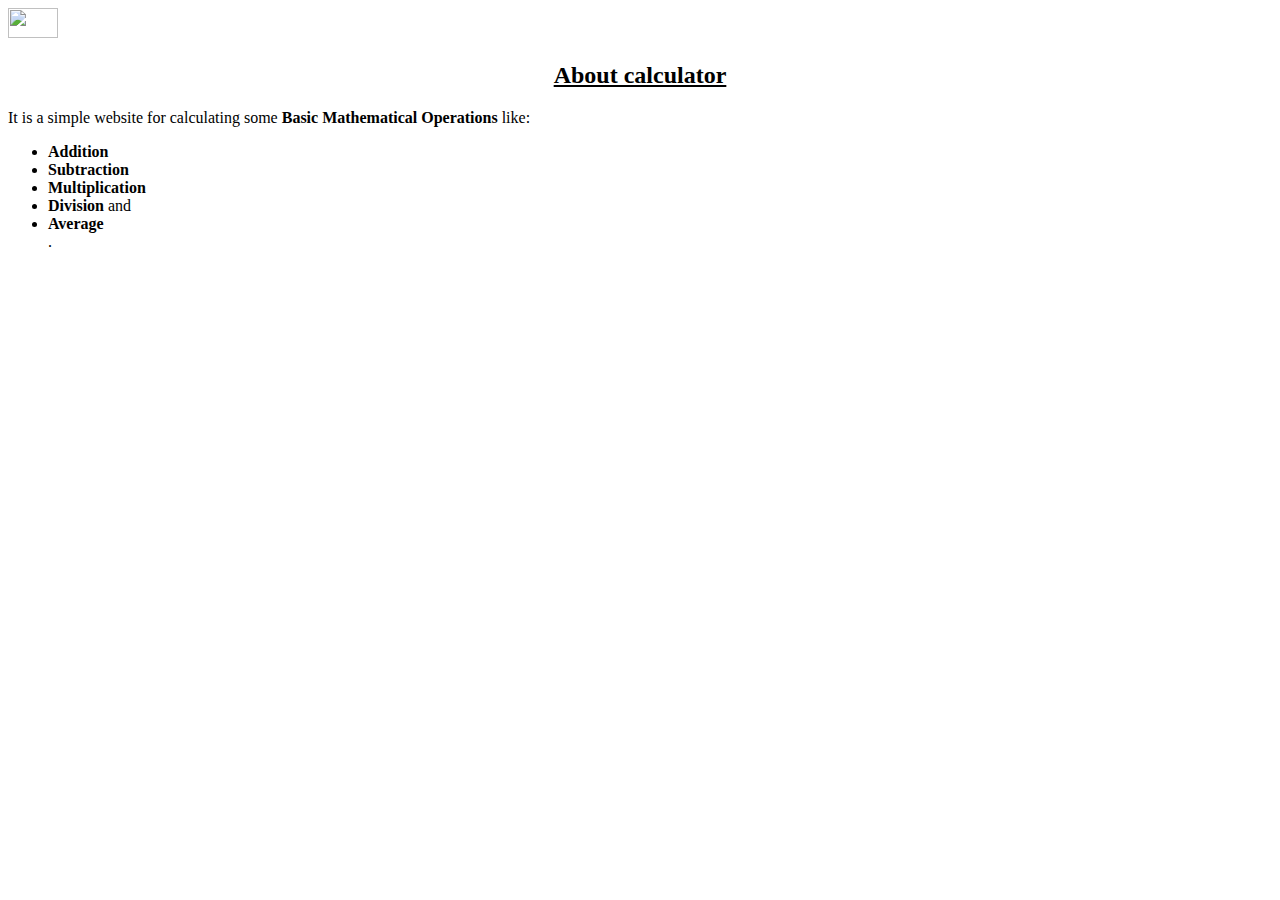
==== index.html @ f8a48e12 "Rename calculator/Home.html to index.html" ====
<!DOCTYPE html>
<html>
    <head>
        <title>About</title>
        <link rel="stylesheet" href="style1.css">
    </head>
    <a  href="calculator.html"><img src="arrow.svg" style="width: 50px; height:30px"></a>
    <h2 style="text-align:center;"><u>About calculator</u></h2>
<body >
   
    <div class="pa">
    <p >
         It is a simple website for calculating some <strong>Basic Mathematical Operations</strong> like: 
         <ul>
         <li><strong>Addition</strong></li>
         <li><strong>Subtraction</strong></li>
         <li><strong>Multiplication</strong></li>
         <li><strong>Division</strong> and</li>
          <li><strong>Average</strong></li>.
        </ul>
                   
    </p>
</div>
</body>
</html>
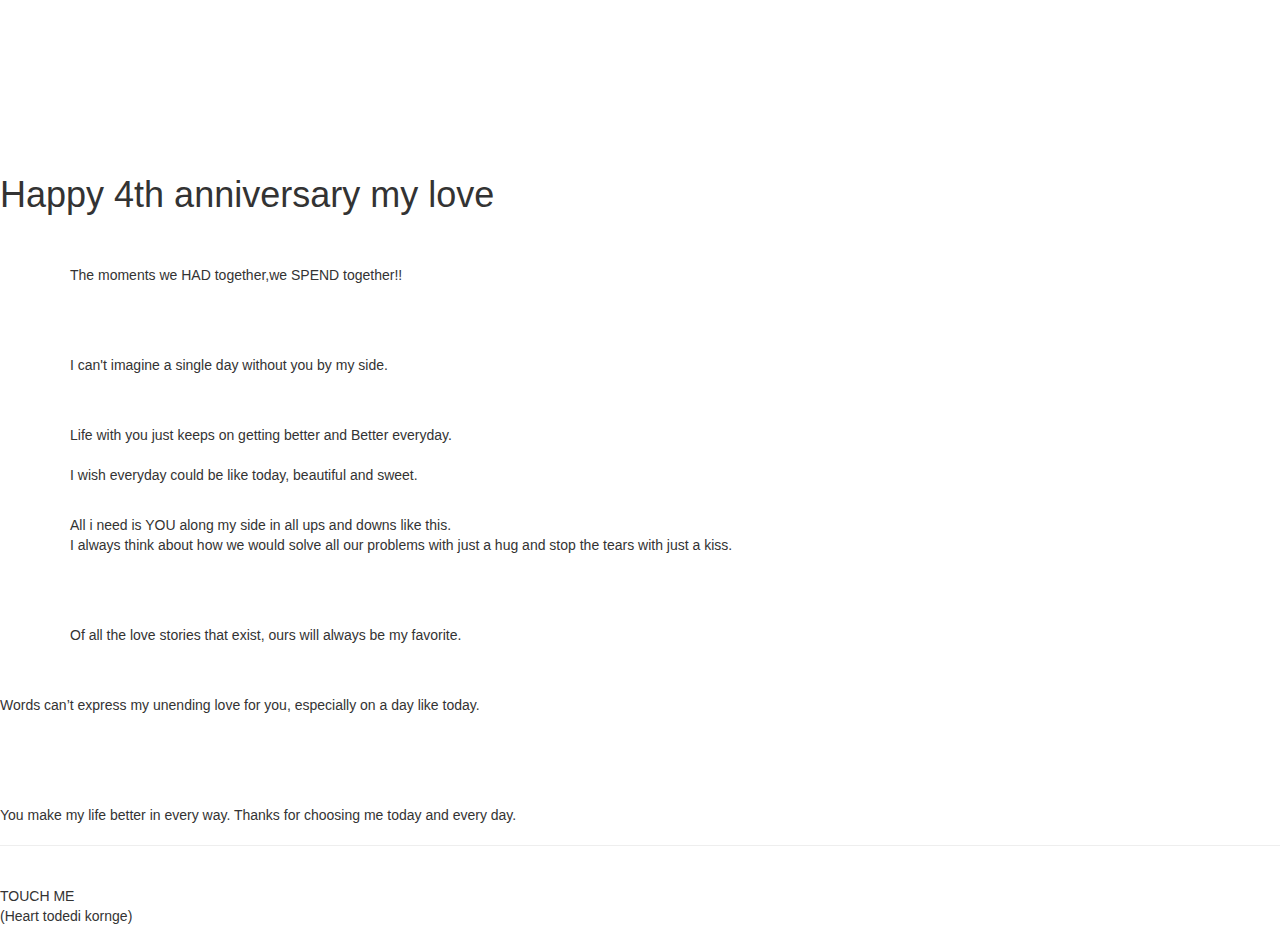
==== commit d0081aef: "Add files via upload" ====
--- a/index.html
+++ b/index.html
@@ -1,25 +1,113 @@
 <!DOCTYPE html>
-<html>
-    <head>
-        <title>About</title>
-        <link rel="stylesheet" href="style1.css">
-    </head>
-    <a  href="calculator.html"><img src="arrow.svg" style="width: 50px; height:30px"></a>
-    <h2 style="text-align:center;"><u>About calculator</u></h2>
-<body >
-   
-    <div class="pa">
-    <p >
-         It is a simple website for calculating some <strong>Basic Mathematical Operations</strong> like: 
-         <ul>
-         <li><strong>Addition</strong></li>
-         <li><strong>Subtraction</strong></li>
-         <li><strong>Multiplication</strong></li>
-         <li><strong>Division</strong> and</li>
-          <li><strong>Average</strong></li>.
-        </ul>
-                   
-    </p>
+<html lang="en">
+<head>
+    <meta charset="UTF-8">
+    <meta http-equiv="X-UA-Compatible" content="IE=edge">
+    <meta name="viewport" content="width=device-width, initial-scale=1.0">
+    <title>Document</title>
+    <link rel="preconnect" href="https://fonts.googleapis.com">
+    <link rel="preconnect" href="https://fonts.gstatic.com" crossorigin>
+    <link href="https://fonts.googleapis.com/css2?family=Love+Light&family=Poppins:wght@200&family=Roboto:wght@300&display=swap" rel="stylesheet">
+
+
+    
+    <link href="https://cdn.jsdelivr.net/npm/bootstrap@5.3.0-alpha3/dist/css/bootstrap.min.css" rel="stylesheet" integrity="sha384-KK94CHFLLe+nY2dmCWGMq91rCGa5gtU4mk92HdvYe+M/SXH301p5ILy+dN9+nJOZ" crossorigin="anonymous">
+    <link rel="stylesheet" href="styles.css"> 
+    <link rel="stylesheet" href="https://maxcdn.bootstrapcdn.com/bootstrap/3.4.1/css/bootstrap.min.css">
+  <script src="https://ajax.googleapis.com/ajax/libs/jquery/3.6.4/jquery.min.js"></script>
+  <script src="https://maxcdn.bootstrapcdn.com/bootstrap/3.4.1/js/bootstrap.min.js"></script>
+</head>
+<body>
+    <video poster="screenshot.jpg" autoplay playsinline muted loop>
+        <source src="heartsfalling.mp4" type="video/mp4">
+    </video>
+     
+    <h1>Happy 4th anniversary my love </h1>
+    <div class="headimg">
+    <img id="headerimg" src="heart.png" alt="">
+    </div>
+    <div class="container">
+        <div class="t1">
+            <img class="" src="t1.jpg" alt="">
+            <p>The moments we HAD together,we SPEND together!!</p>
+        </div>
+        <div class="write1">
+            <img src="arrowog.png" alt="">
+        </div>
+
+        <div class="write21">
+            <img id="i2" src="heart2.png" alt="">
+        </div>
+
+        <div class="t2">
+            <img class="" src="t2.jpg" alt="">
+        </div>
+        <div class="quote2">
+            <p>I can't imagine a single day without you by my side.</p>
+        </div>
+        <div class="write2">
+            <img src="arrowog.png" alt="">
+        </div>
+        
+        <div class="t3">
+            <img class="" src="t3.jpg" alt="">
+            <p>Life with you just keeps on getting better and Better everyday. <br><br>  I wish everyday could be like today, beautiful and sweet.</p>
+        </div>
+        <div class="quote3">
+        </div>
+        <div class="write3">
+            <img src="arrowog.png" alt="">
+        </div>
+
+        <div class="t4">
+            <p>All i need is YOU along my side in all ups and downs like this. <br>I always think about how we would solve all our problems with just a hug and stop the tears with just a kiss.</p>
+            <img class="" src="t4.jpg" alt="">
+            
+        </div>
+        <div class="quote4">
+        </div>
+        <div class="write4">
+            <img src="arrowog.png" alt="">
+        </div>
+
+
+        <div class="t5">
+            <img class="" src="t5.jpg" alt=""> 
+            <p>Of all the love stories that exist, ours will always be my favorite.</p>
+        </div>
+        <div class="quote5">
+        </div>
+        <div class="write5">
+            <img src="arrowog.png" alt="">
+        </div>
+        <div class="write52">
+            <img src="heart2.png" alt="">
+        </div>
+    </div>
+
+    <div class="t6">
+        <p>Words can’t express my unending love for you, especially on a day like today.</p>
+        <img class="" src="t6.jpg" alt=""> 
+    </div>
+    <div class="quote6">
+    </div>
+    <div class="write6">
+        <img src="arrowog.png" alt="">
+    </div>
+    <div class="write62">
+        <img src="heart2.png" alt="">
+    </div>
 </div>
+
+<div class="t7">
+    <img class="" src="t7.jpg" alt=""> 
+    <p>You make my life better in every way. Thanks for choosing me today and every day.</p>
+</div>
+</div>
+<hr size="30">
+<a id="touchme" href="love.html"><img src="heart3.png" alt=""></a><br>
+<p>TOUCH ME <br>(Heart todedi kornge)</p>
+
+<script src="https://cdn.jsdelivr.net/npm/bootstrap@5.3.0-alpha3/dist/js/bootstrap.bundle.min.js" integrity="sha384-ENjdO4Dr2bkBIFxQpeoTz1HIcje39Wm4jDKdf19U8gI4ddQ3GYNS7NTKfAdVQSZe" crossorigin="anonymous"></script>
 </body>
-</html>
+</html>